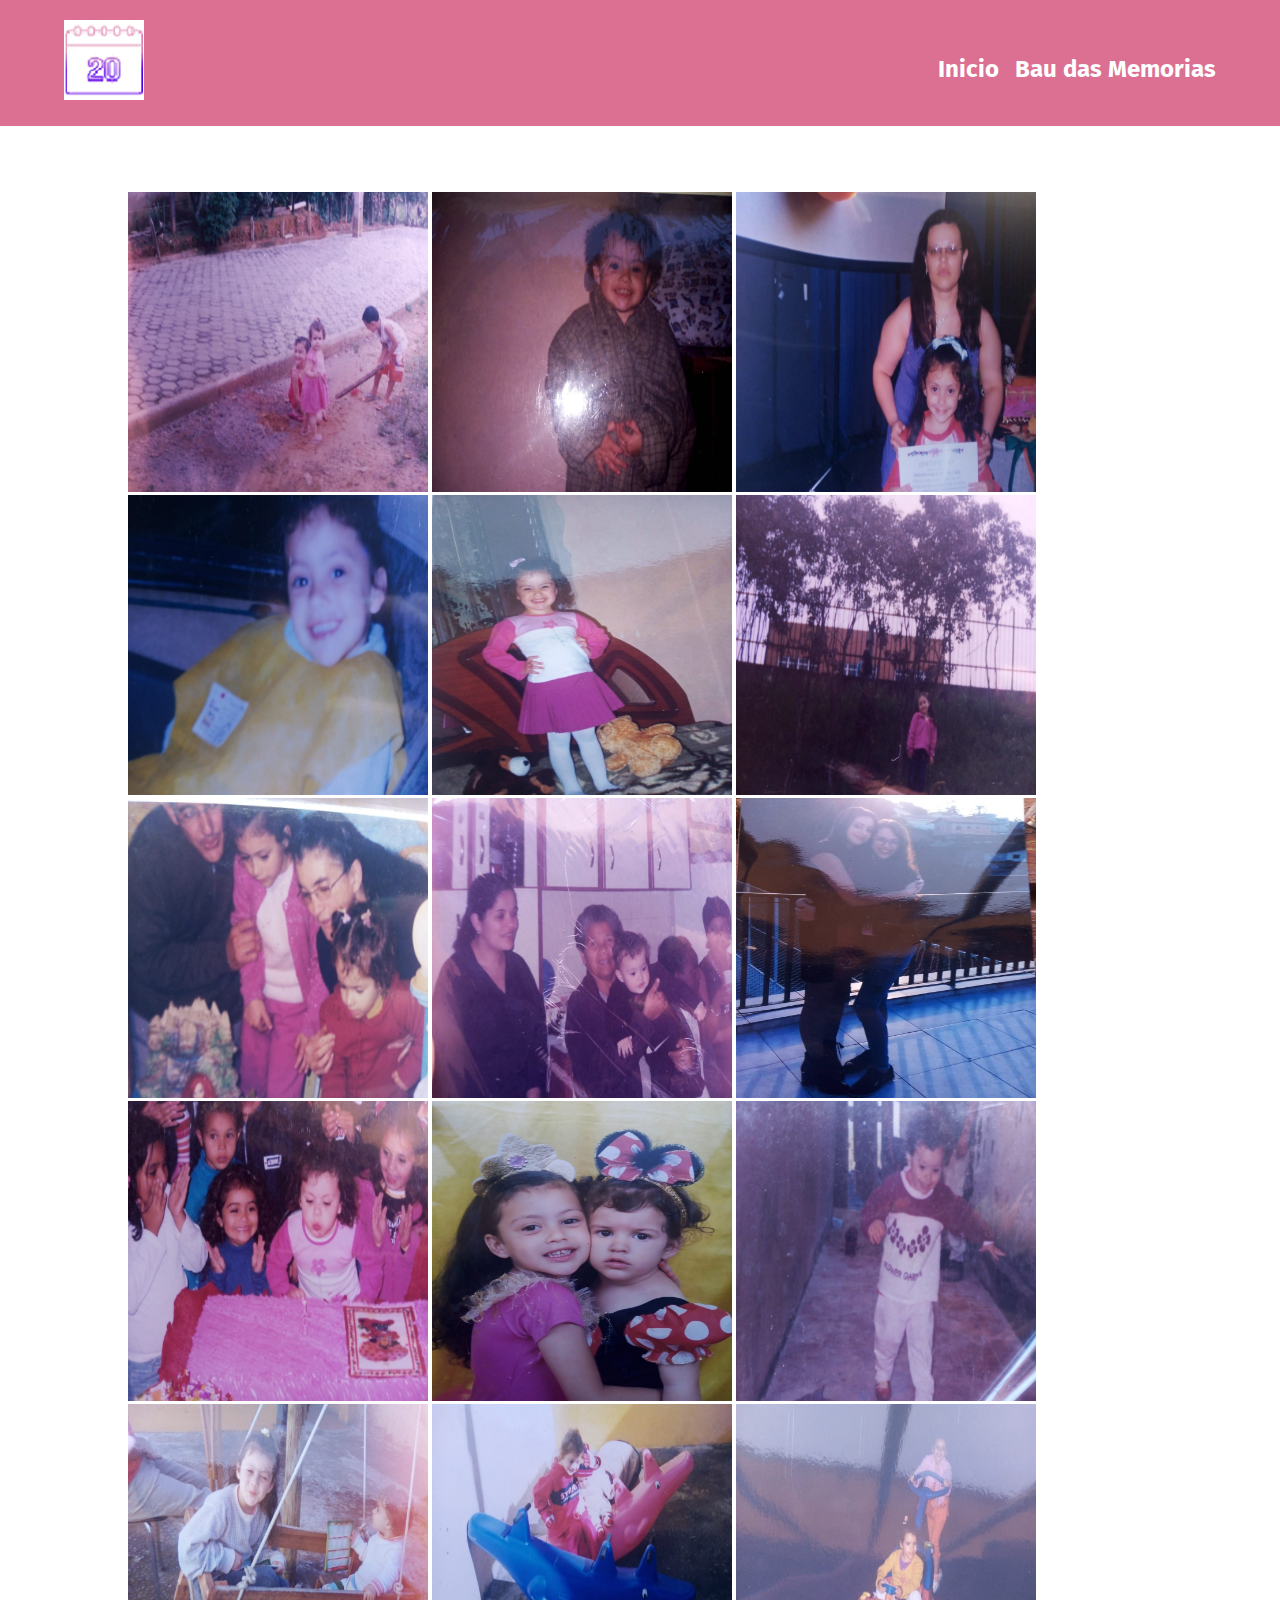
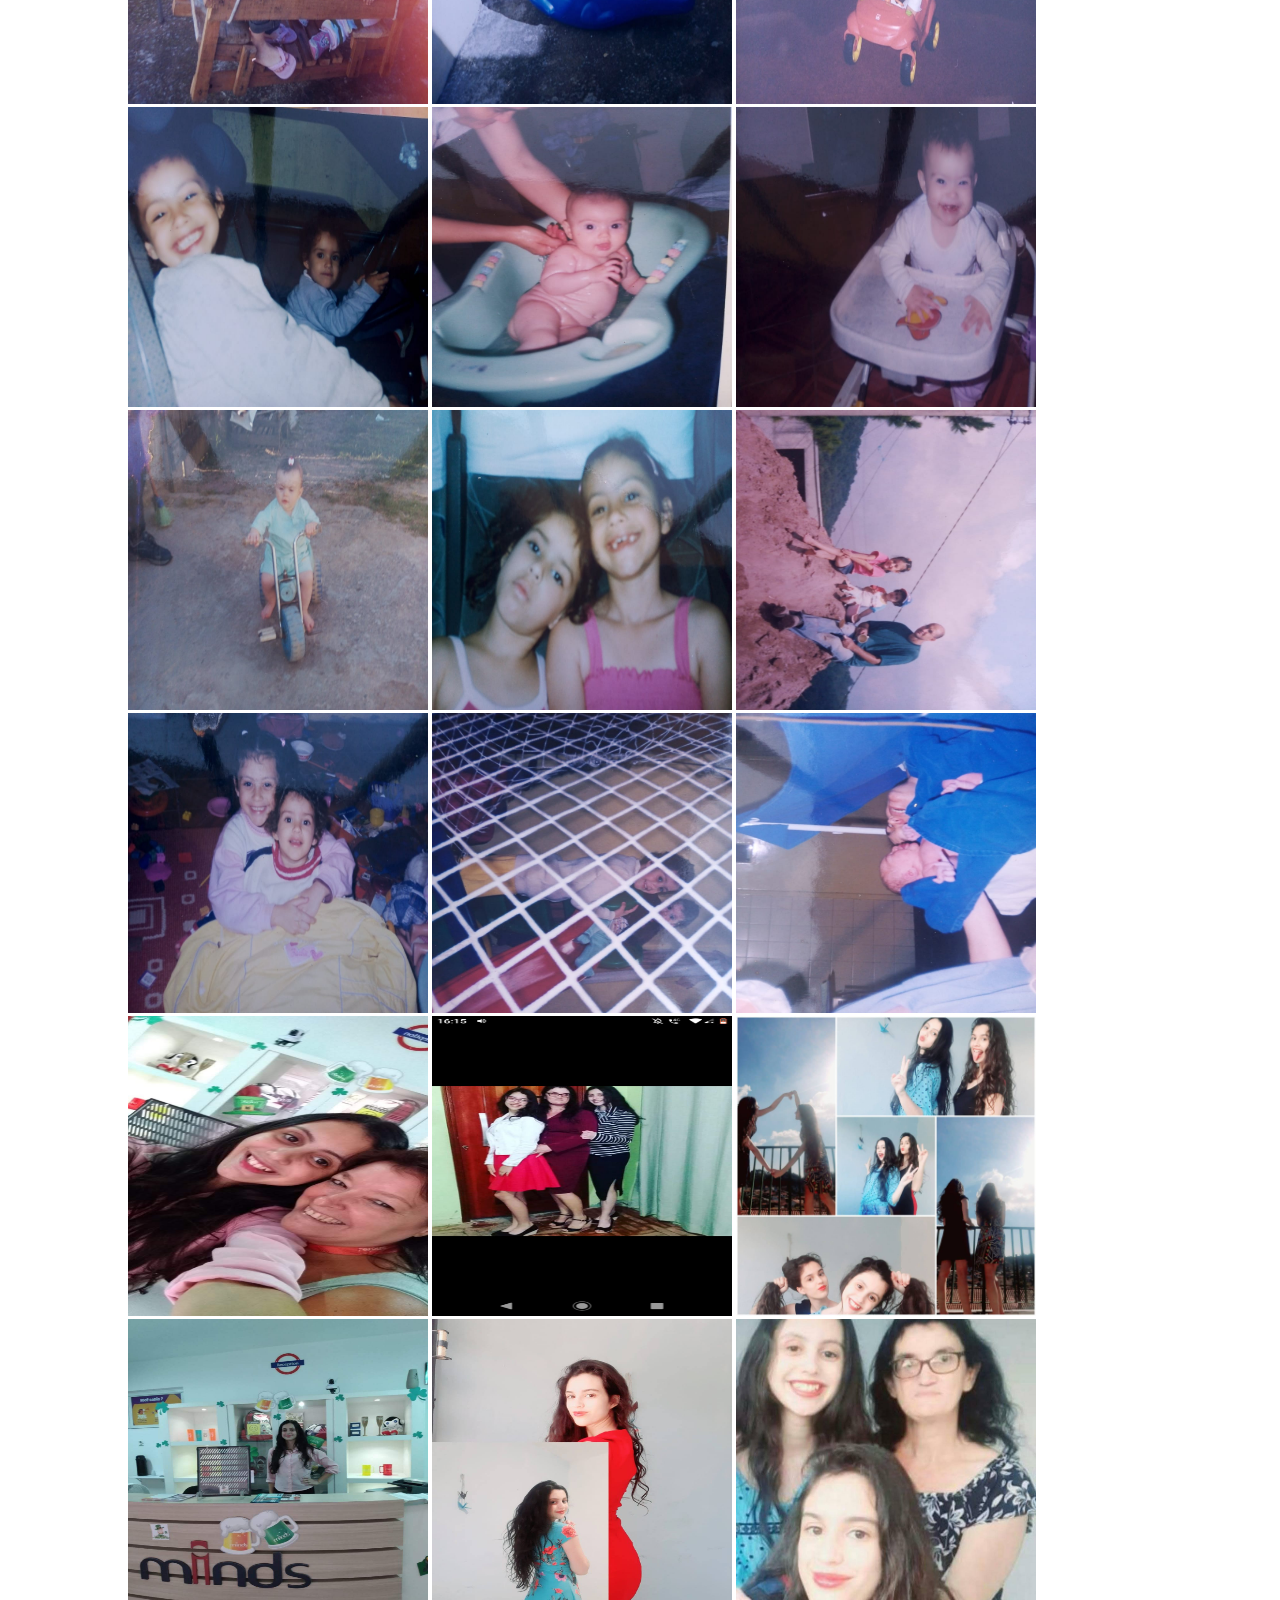
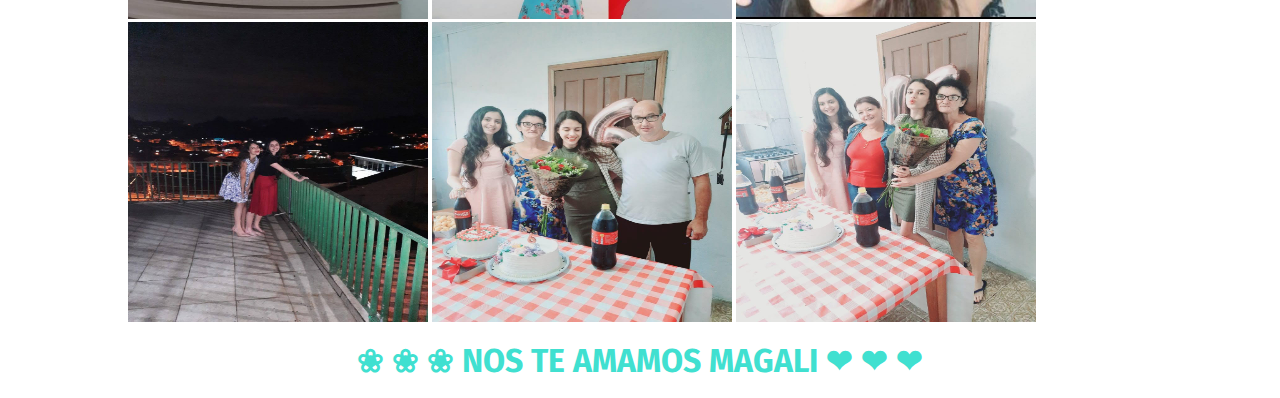
==== baudasmememorias.html @ 338c9aba "Add files via upload" ====
<!DOCTYPE html>
<html lang="pt-br">
<head>
	<meta charset="utf-8">
	<meta name="viewport" content="width=device-width,initial-scale=1.0">
	<link rel="stylesheet" type="text/css" href="css/reset.css">
	<link rel="stylesheet" type="text/css" href="css/estilo.css">
	<link rel="shortcut icon" href="img/balloons.png">
	<link href="https://fonts.googleapis.com/css2?family=Fira+Sans:ital@1&display=swap" rel="stylesheet">

	<title>AMANDA</title>
</head>
<body>
		<header class="fixo">
		<h1><img class="imglogo" src="img/data.png"></h1>
		<nav class="menu-opcoes">
			<ul class="ajustes">
				<li><a href="index.html">Inicio</a></li>
				<li><a href="baudasmemorias.html">Bau das Memorias</a></li>
		</nav>		
	</header>
	<div class="container">
	<img src="img/42.jpeg" alt="Feh" width="300" height="300">
	<img src="img/41.jpeg" alt="Feh" width="300" height="300">
	<img src="img/40.jpeg" alt="Feh" width="300" height="300">
	<img src="img/39.jpeg" alt="Feh" width="300" height="300">
	<img src="img/38.jpeg" alt="Feh" width="300" height="300">
	<img src="img/37.jpeg" alt="Feh" width="300" height="300">
	<img src="img/36.jpeg" alt="Feh" width="300" height="300">
	<img src="img/35.jpeg" alt="Feh" width="300" height="300">
	<img src="img/34.jpeg" alt="Feh" width="300" height="300">
	<img src="img/33.jpeg" alt="Feh" width="300" height="300">
	<img src="img/32.jpeg" alt="Feh" width="300" height="300">
	<img src="img/31.jpeg" alt="Feh" width="300" height="300">
	<img src="img/30.jpeg" alt="Feh" width="300" height="300">
	<img src="img/29.jpeg" alt="Feh" width="300" height="300">
	<img src="img/28.jpeg" alt="Feh" width="300" height="300">
	<img src="img/27.jpeg" alt="Feh" width="300" height="300">
	<img src="img/26.jpeg" alt="Feh" width="300" height="300">
	<img src="img/25.jpeg" alt="Feh" width="300" height="300">
	<img src="img/24.jpeg" alt="Feh" width="300" height="300">
	<img src="img/23.jpeg" alt="Feh" width="300" height="300">
	<img src="img/22.jpeg" alt="Feh" width="300" height="300">
	<img src="img/21.jpeg" alt="Feh" width="300" height="300">
    <img src="img/20.jpeg" alt="Feh" width="300" height="300">
    <img src="img/19.jpeg" alt="Feh" width="300" height="300">
	<img src="img/18.jpeg" alt="Feh" width="300" height="300">
	<img src="img/17.jpeg" alt="Feh" width="300" height="300">
	<img src="img/16.jpeg" alt="Feh" width="300" height="300">
	<img src="img/15.jpeg" alt="Feh" width="300" height="300">
	<img src="img/14.jpeg" alt="Feh" width="300" height="300">
	<img src="img/13.jpeg" alt="Feh" width="300" height="300">
	<img src="img/12.jpeg" alt="Feh" width="300" height="300">
	<img src="img/11.jpeg" alt="Feh" width="300" height="300">
	<img src="img/10.jpeg" alt="Feh" width="300" height="300">
	<br>
	<h1 class="titulos">	&#10048;	 	&#10048;	 	&#10048;	 NOS TE AMAMOS MAGALI	&#10084;	&#10084;	&#10084;</h1>
	
</body>
</body>
---- css/estilo.css ----
html{
	   scroll-behavior: smooth;
	}

	body{
			   	
			background-repeat: round;
			font-family: 'Fira Sans', sans-serif;
			}
				

	header, footer{
		background-color: rgba(219,112,147);
		padding: 1%;
		position: relative;
		display: flex;
		flex-direction: column;
		align-items: center;
		font-size: 1.5em;
		font-weight: bolder;
		
	}

	.menu-opcoes{
		text-align: center;
	}

	.fixo{

		position: fixed;
		top: 0;
		right: 0;
		left: 0;
		z-index: 1030;

	}

	.ajustes{
		
		line-height: 1;
		text-align: center;
	}

	.ajustes li:hover{
		background-color: #708090;
		
	}

	
	.container{

		width: 80%;
		margin-left: auto;
		margin-right: auto;
		position: relative;

	}
			
/*tela menor que 599px */	
@media screen and (max-width: 599px){
	.container{
		margin-top:65%;			
	}
	}
	/*tela maior que 600px */	
@media screen and (min-width:600px){
	.container{
		margin-top:40%;				
	}
	}

		/*telas maiores que 768px */
@media screen and (min-width:768px) {
		.container{
		margin-top:15%;	}

		header{
			background-color: rgba(219,112,147);
			flex-direction: row;
			position: relative;
			height: 100px;
		}

		.menu-opcoes{

			position: absolute;
			right: 5%;
			top:45%;
		}

		.menu-opcoes ul li{

			display: inline;
			margin-left: 10px; 
		}

		.imglogo{

			position: absolute;
			top:20px;
			left: 5%;
		}


	}


	
	h1{

		font-size: 2em;


	}

	h2{
		font-size: 1.5em;

	}

	.titulos{
			text-align: center;
			color: 	#40E0D0;
			font-weight: bolder;
			margin-top: 2%;
			margin-bottom: 2%;			
	}

	p{

		color: #black;
		font-weight: bolder;
		font-size: 1.2em;
		text-align: justify;
		margin-top: 1.5%;
		margin-bottom: 1.5%;


		}

		.listastexto{

			text-decoration: underline;
			color: #black;
			font-weight: bolder;
			margin-top: 1%;
			margin-bottom: 1%;
			font-size: 1.2em;

			}

			figure{

				text-align: center;
				
			}

		.imgtexto {

				border: 5px dashed #fff;
				width: 60%;



			}

			

	a:link {
	  color: white;
	  background-color: transparent;
	  text-decoration: none;
	}

	a:visited {
	  color: #fff;
	  background-color: transparent;
	  text-decoration: none;
	  
	}

	a:hover {
	  color: #F8F8FF;
	  background-color: transparent;
	  text-decoration: underline;
	}

	a:active {
	  color: white;
	  background-color: transparent;
	  text-decoration: underline;
	}

	table{
	  border-collapse: collapse;
	  width: 100%;
	  color: #fff;
	}

	td,th{

		border: 3px solid #fff;
		padding: 10px;
		  
	}

	tr:nth-child(even) {
	  background-color: #dddddd;
	}

	.centro{

		text-align: center;

	}

	.video{

		text-align: center;
	}

	/* quanda  tela for maior que 600px*/
@media screen and (min-width: 600px) {

}
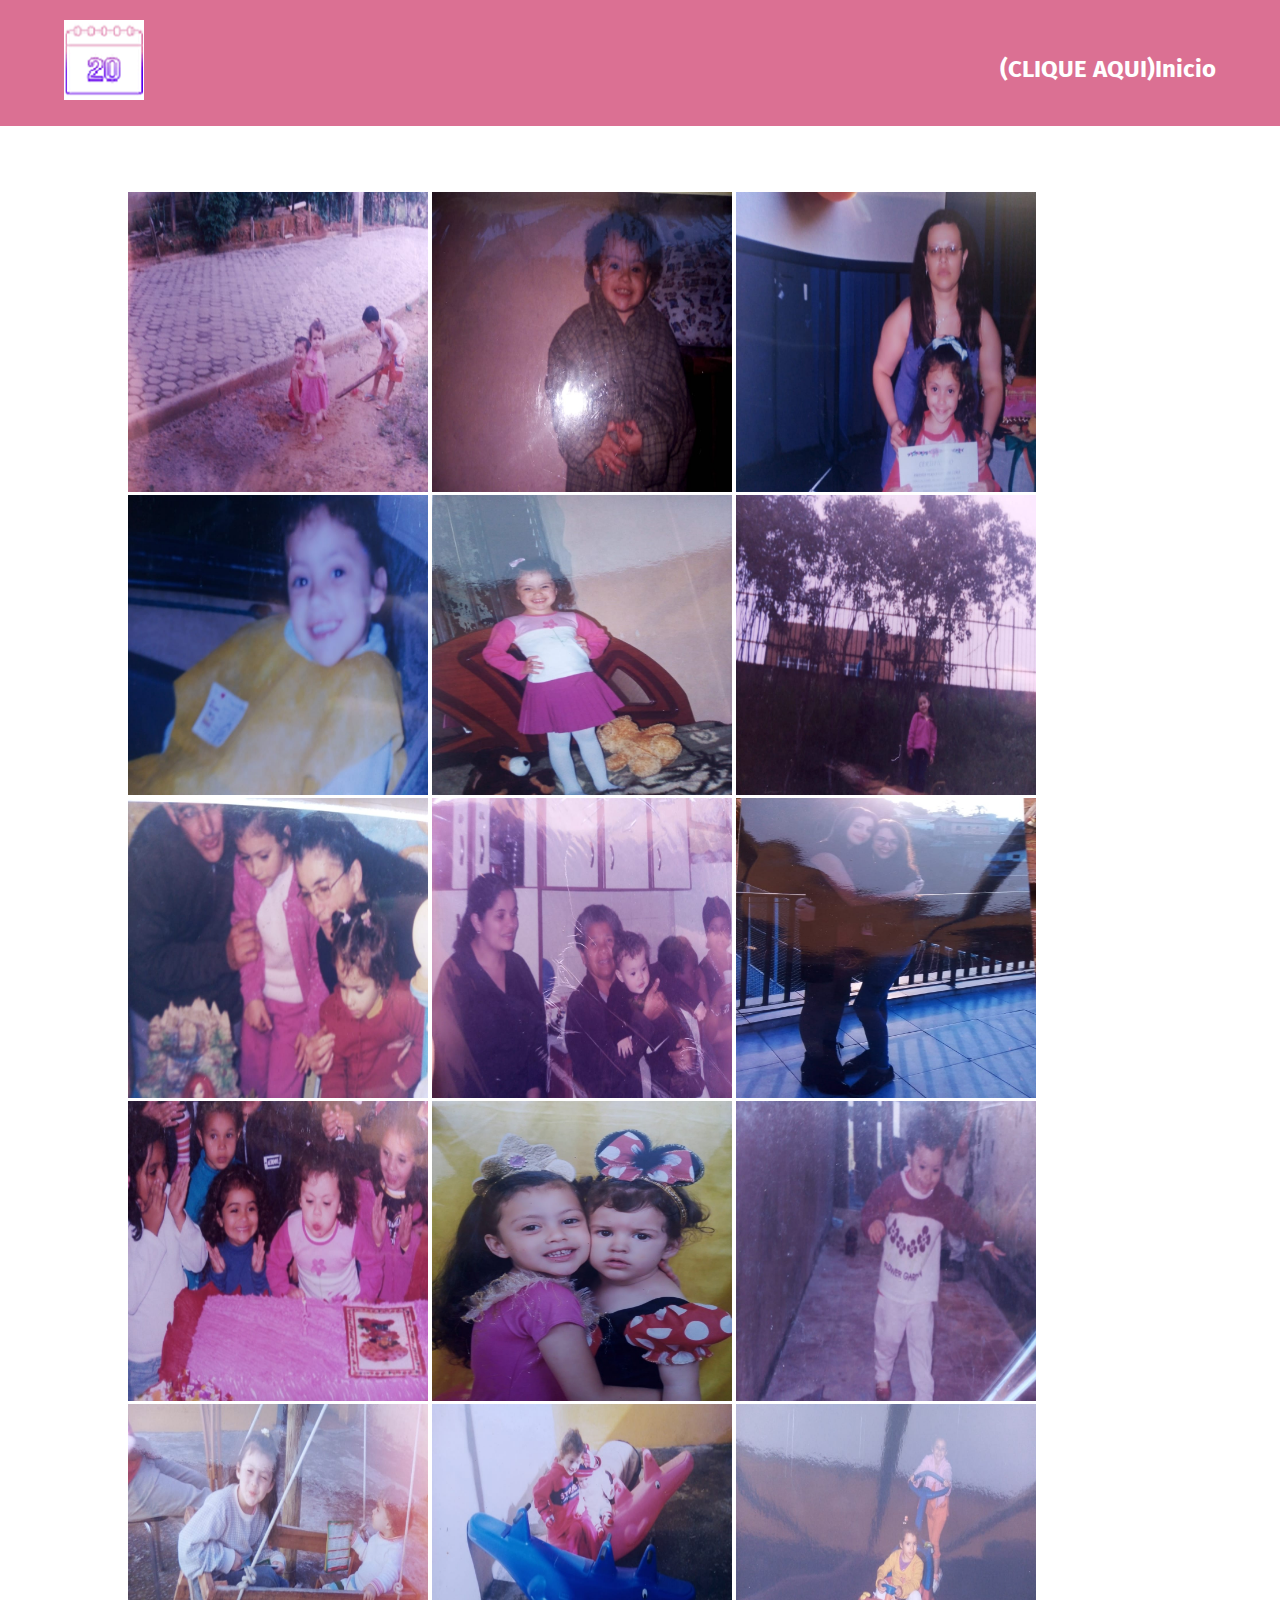
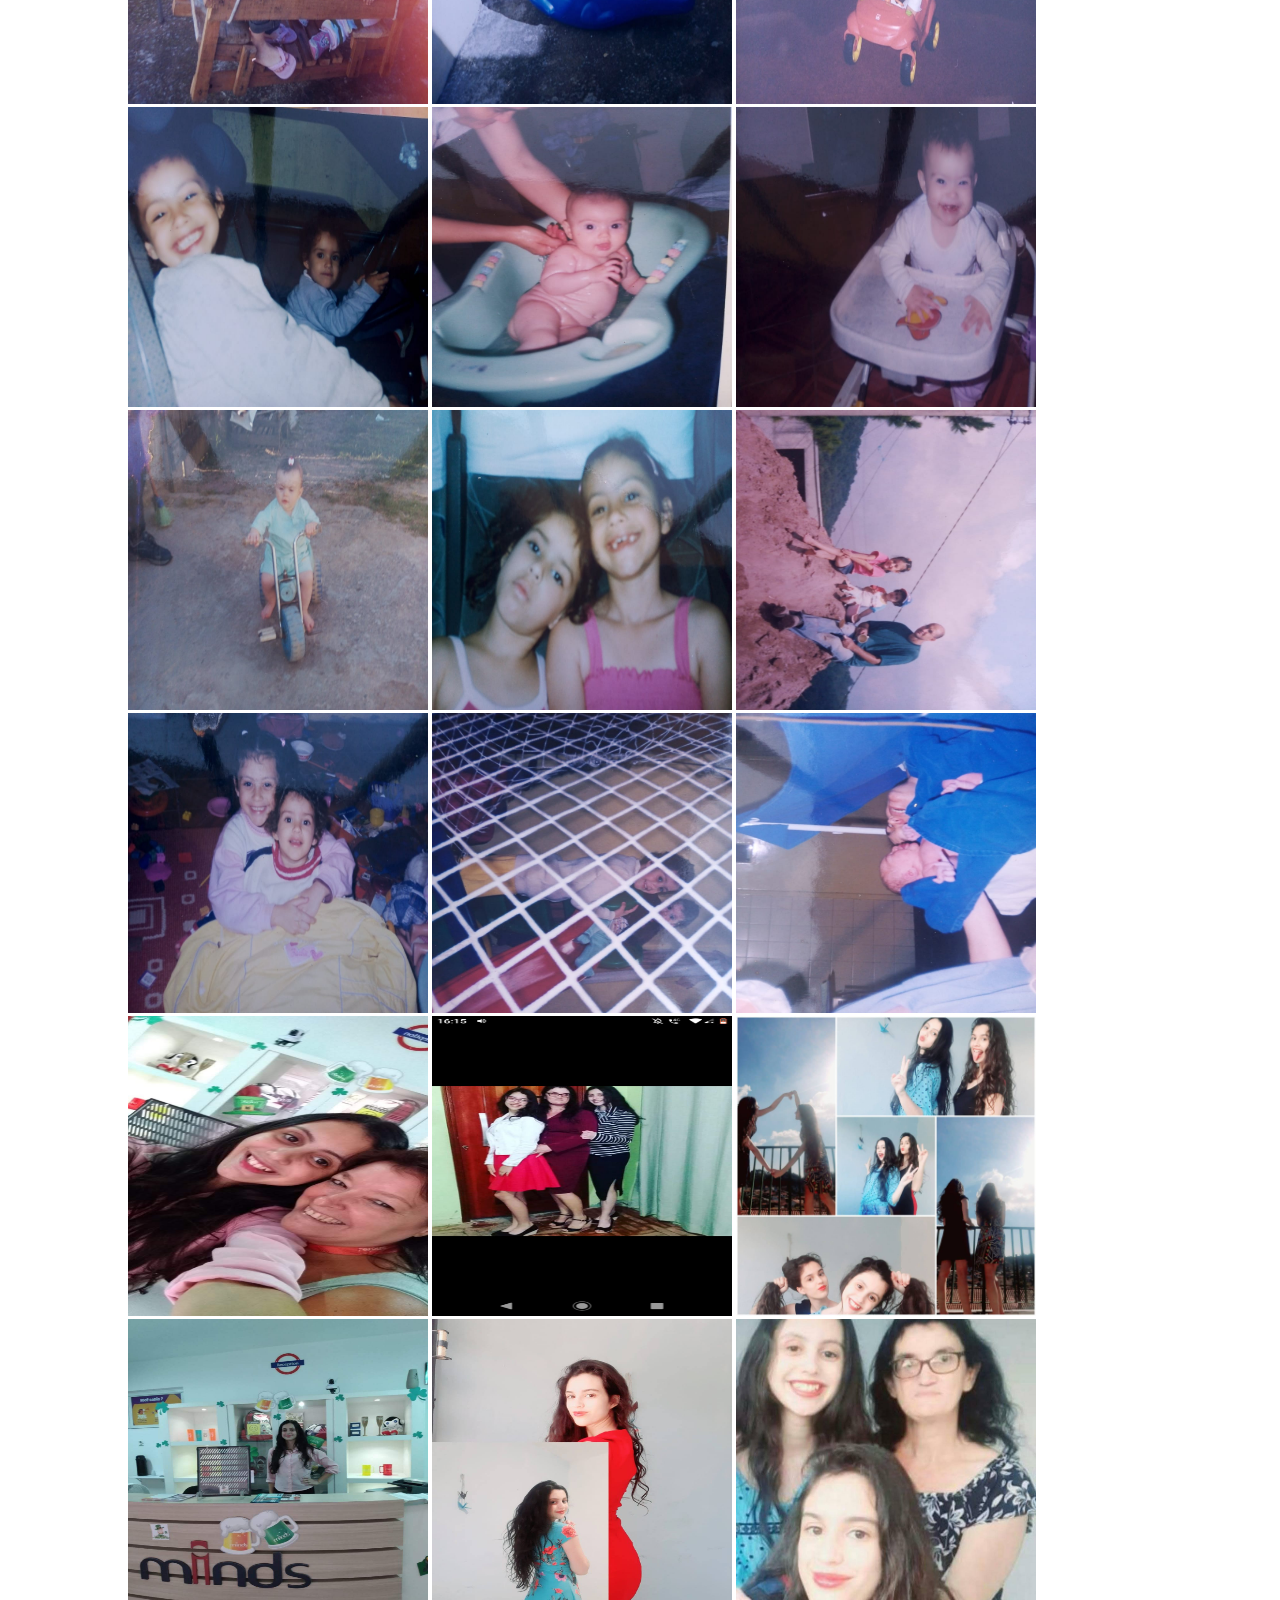
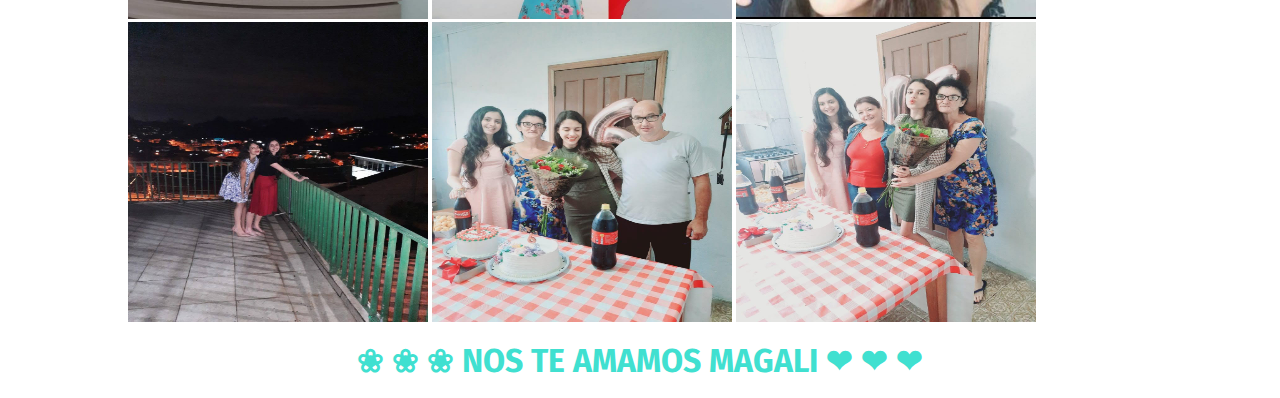
==== commit 2cd933b8: "Add files via upload" ====
--- a/baudasmememorias.html
+++ b/baudasmememorias.html
@@ -15,8 +15,8 @@
 		<h1><img class="imglogo" src="img/data.png"></h1>
 		<nav class="menu-opcoes">
 			<ul class="ajustes">
-				<li><a href="index.html">Inicio</a></li>
-				<li><a href="baudasmemorias.html">Bau das Memorias</a></li>
+				<li><a href="index.html">(CLIQUE AQUI)Inicio</a></li>
+				
 		</nav>		
 	</header>
 	<div class="container">
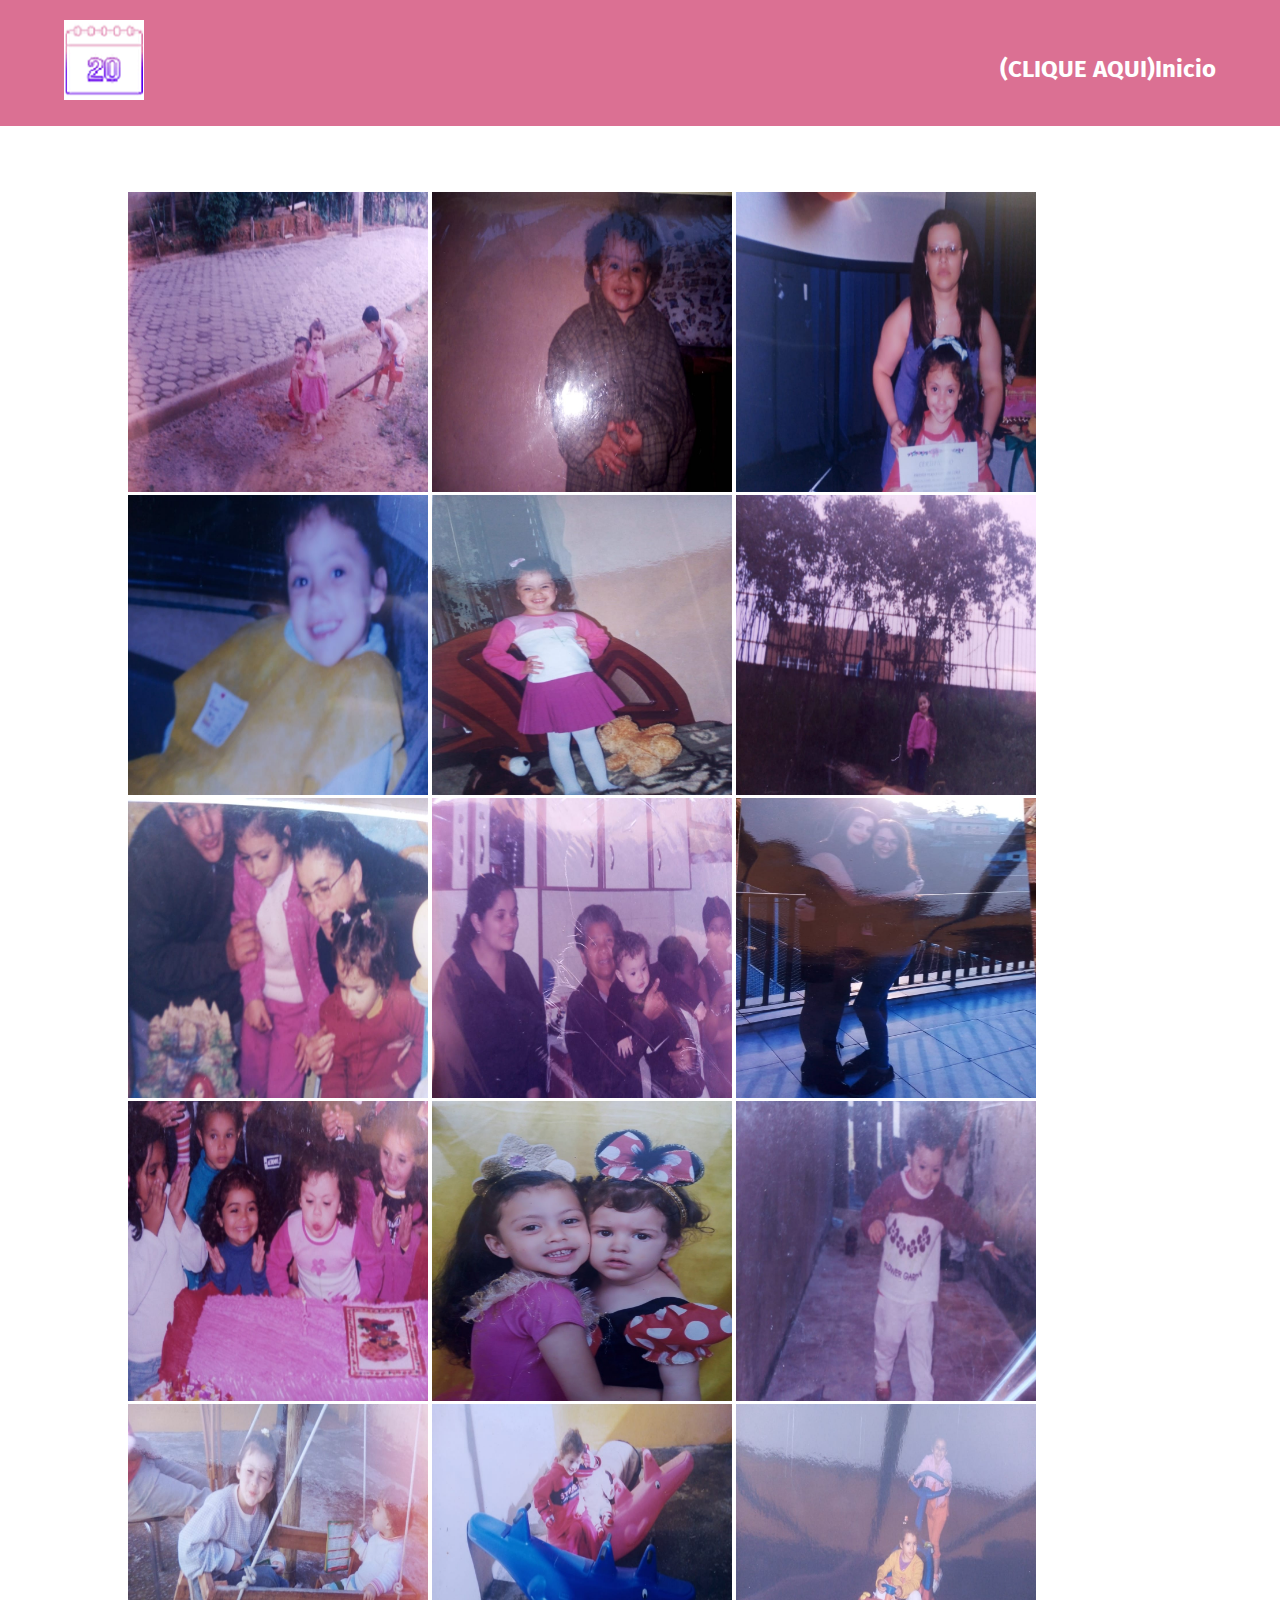
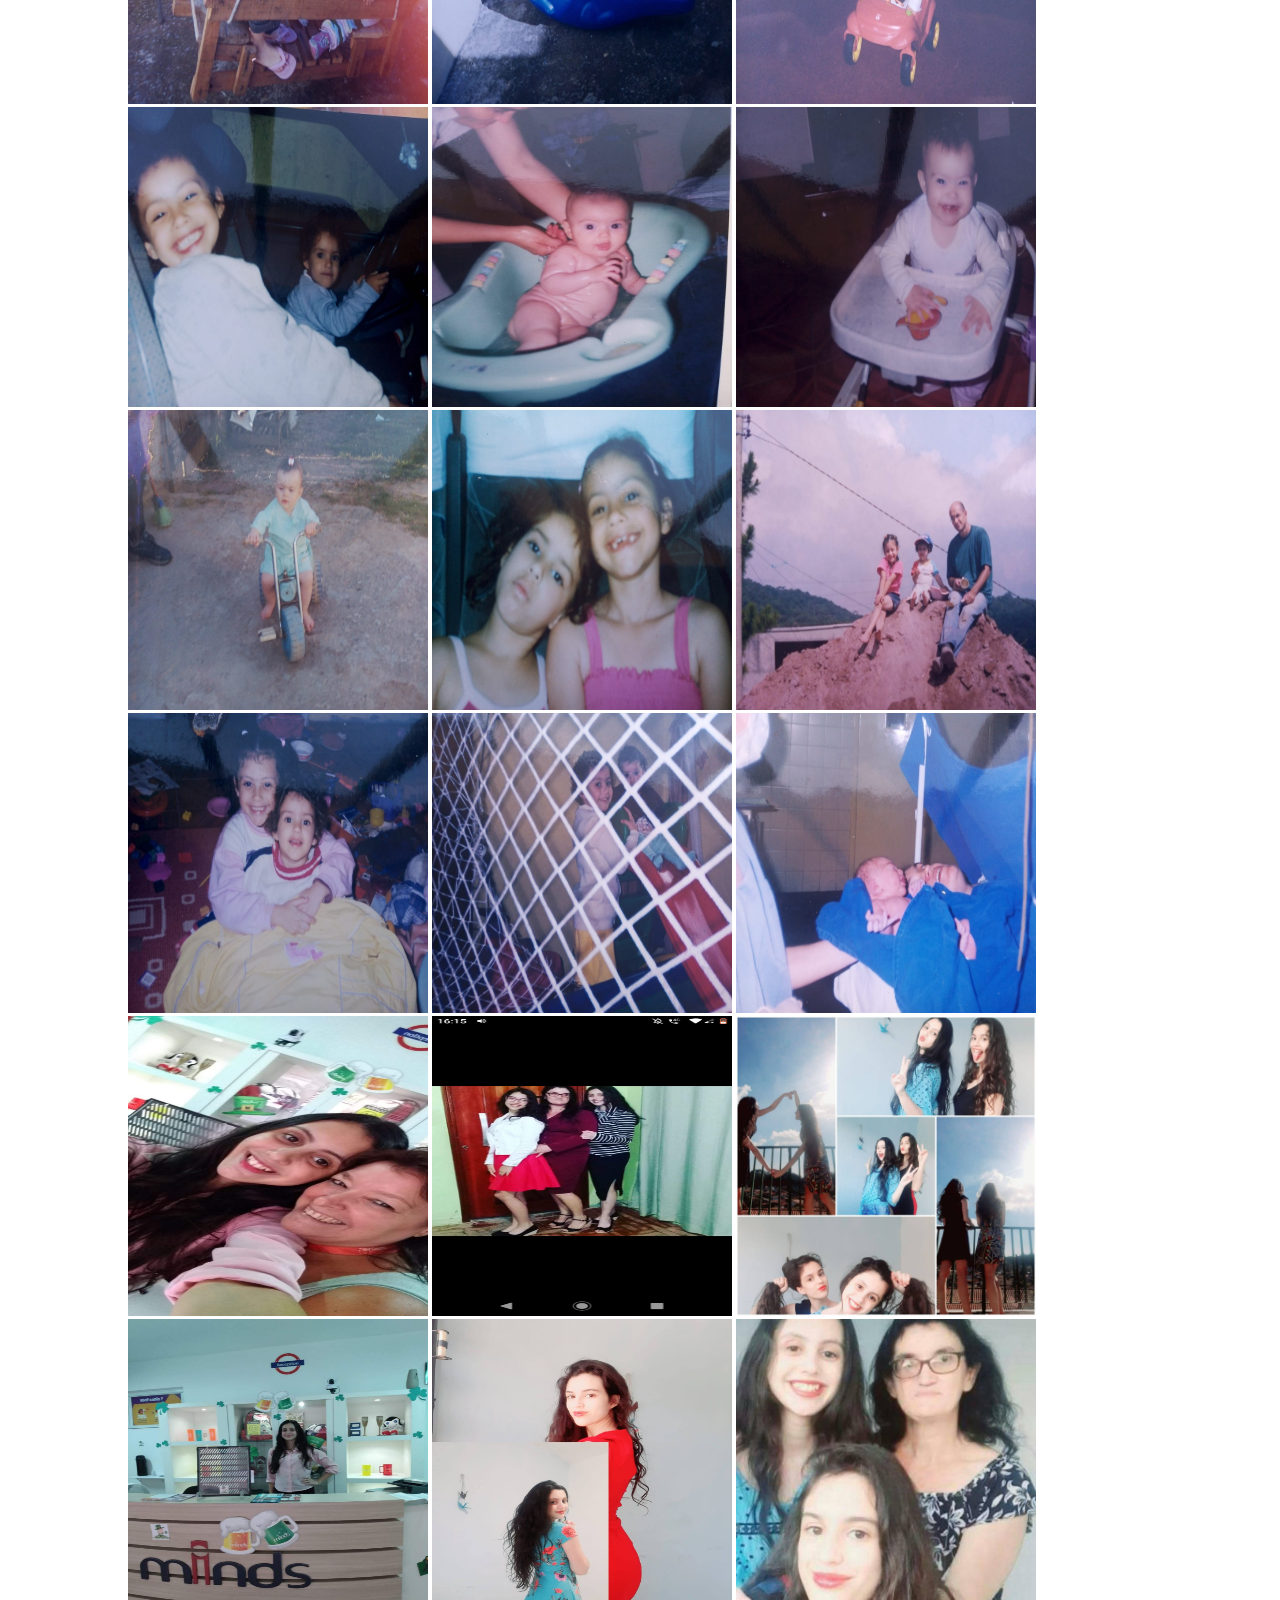
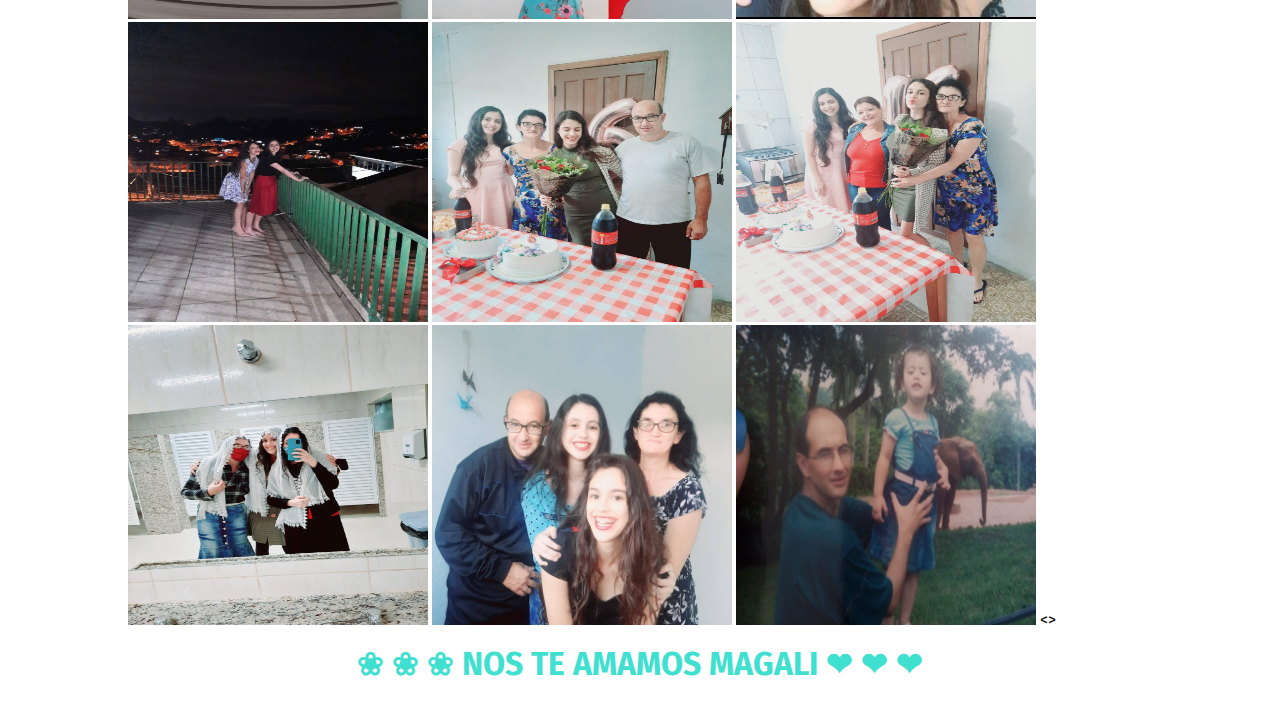
==== commit bdb41bf1: "Add files via upload" ====
--- a/baudasmememorias.html
+++ b/baudasmememorias.html
@@ -53,6 +53,10 @@
 	<img src="img/12.jpeg" alt="Feh" width="300" height="300">
 	<img src="img/11.jpeg" alt="Feh" width="300" height="300">
 	<img src="img/10.jpeg" alt="Feh" width="300" height="300">
+	<img src="img/43.jpeg" alt="Feh" width="300" height="300">
+	<img src="img/44.jpeg" alt="Feh" width="300" height="300">
+	<img src="img/46.jpeg" alt="Feh" width="300" height="300">
+	<>
 	<br>
 	<h1 class="titulos">	&#10048;	 	&#10048;	 	&#10048;	 NOS TE AMAMOS MAGALI	&#10084;	&#10084;	&#10084;</h1>
 	
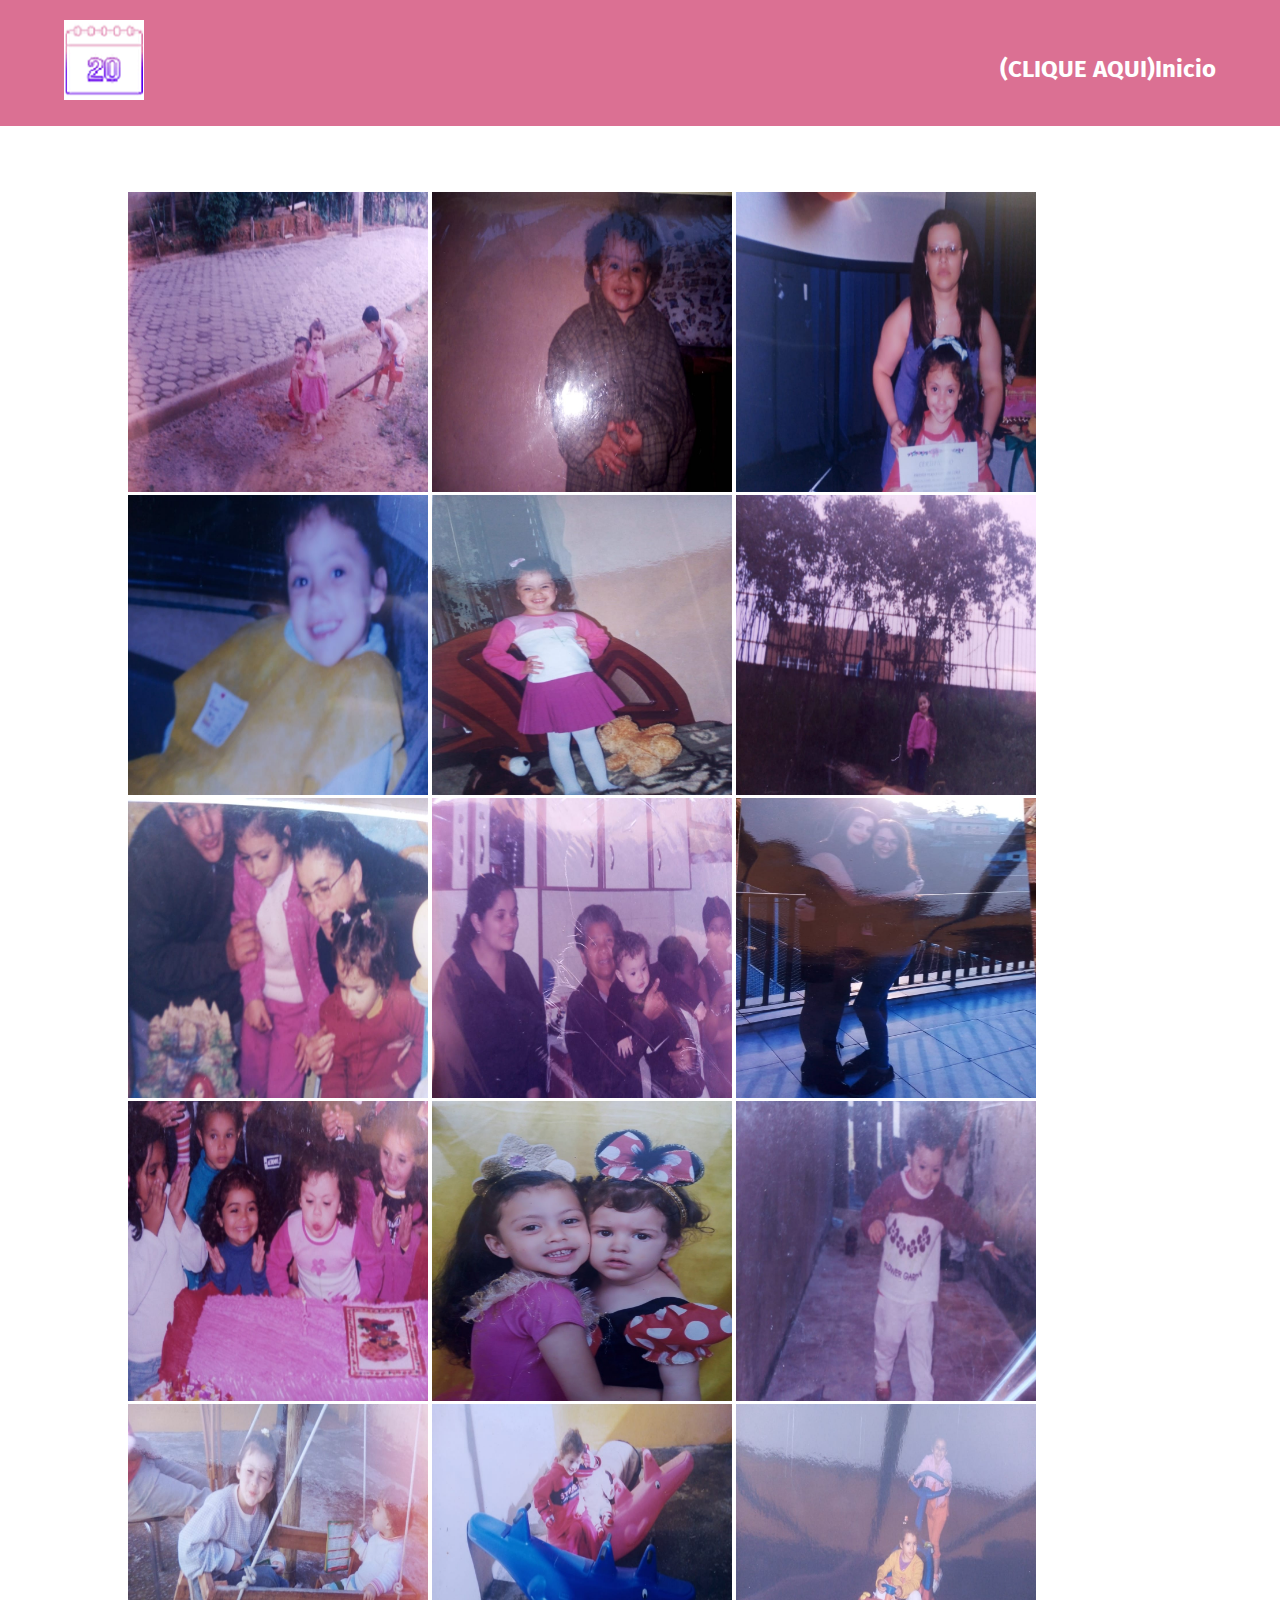
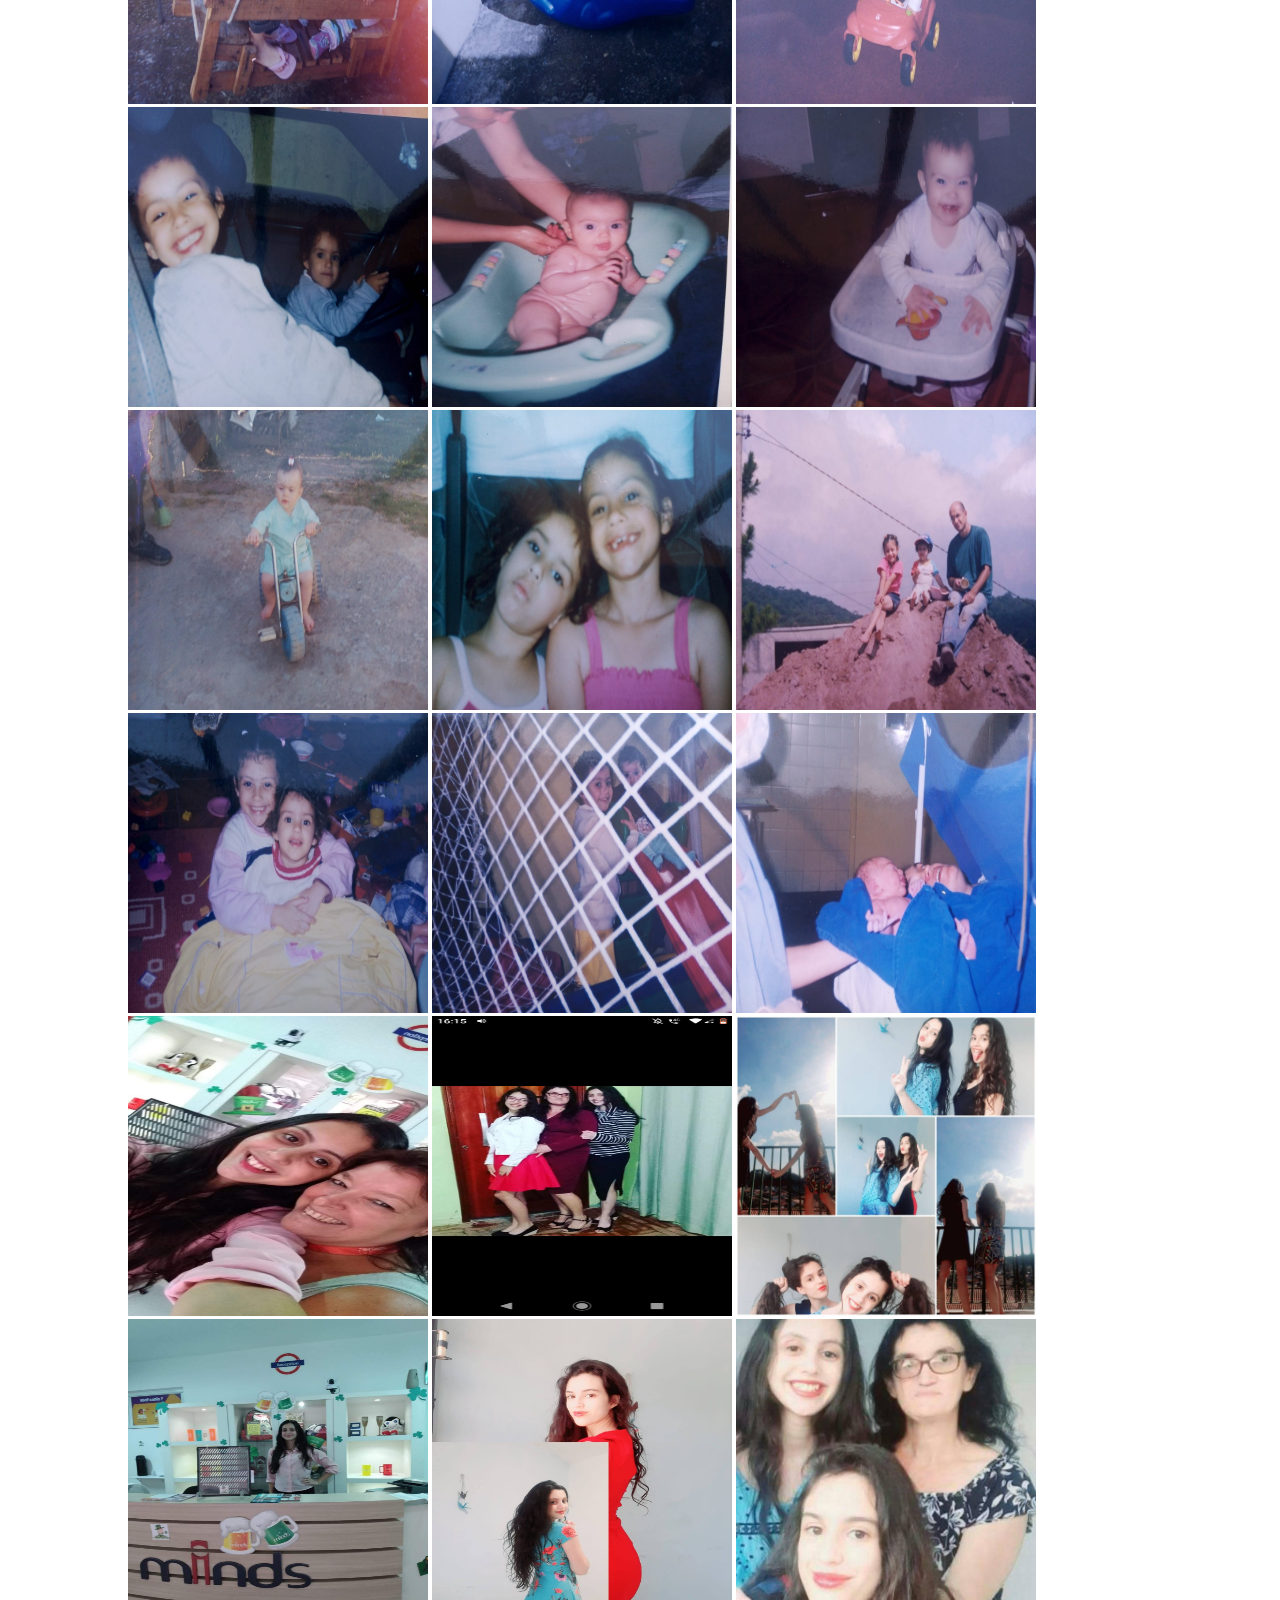
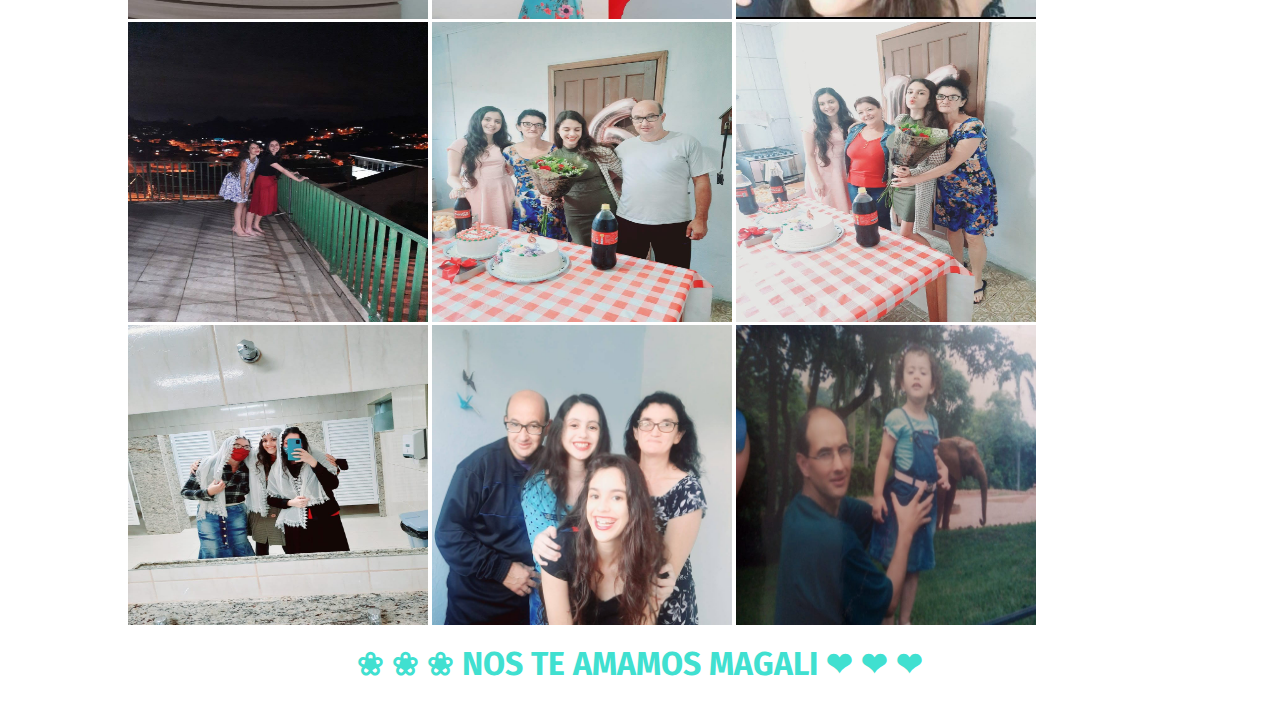
==== commit ef478245: "Add files via upload" ====
--- a/baudasmememorias.html
+++ b/baudasmememorias.html
@@ -56,7 +56,7 @@
 	<img src="img/43.jpeg" alt="Feh" width="300" height="300">
 	<img src="img/44.jpeg" alt="Feh" width="300" height="300">
 	<img src="img/46.jpeg" alt="Feh" width="300" height="300">
-	<>
+	
 	<br>
 	<h1 class="titulos">	&#10048;	 	&#10048;	 	&#10048;	 NOS TE AMAMOS MAGALI	&#10084;	&#10084;	&#10084;</h1>
 	
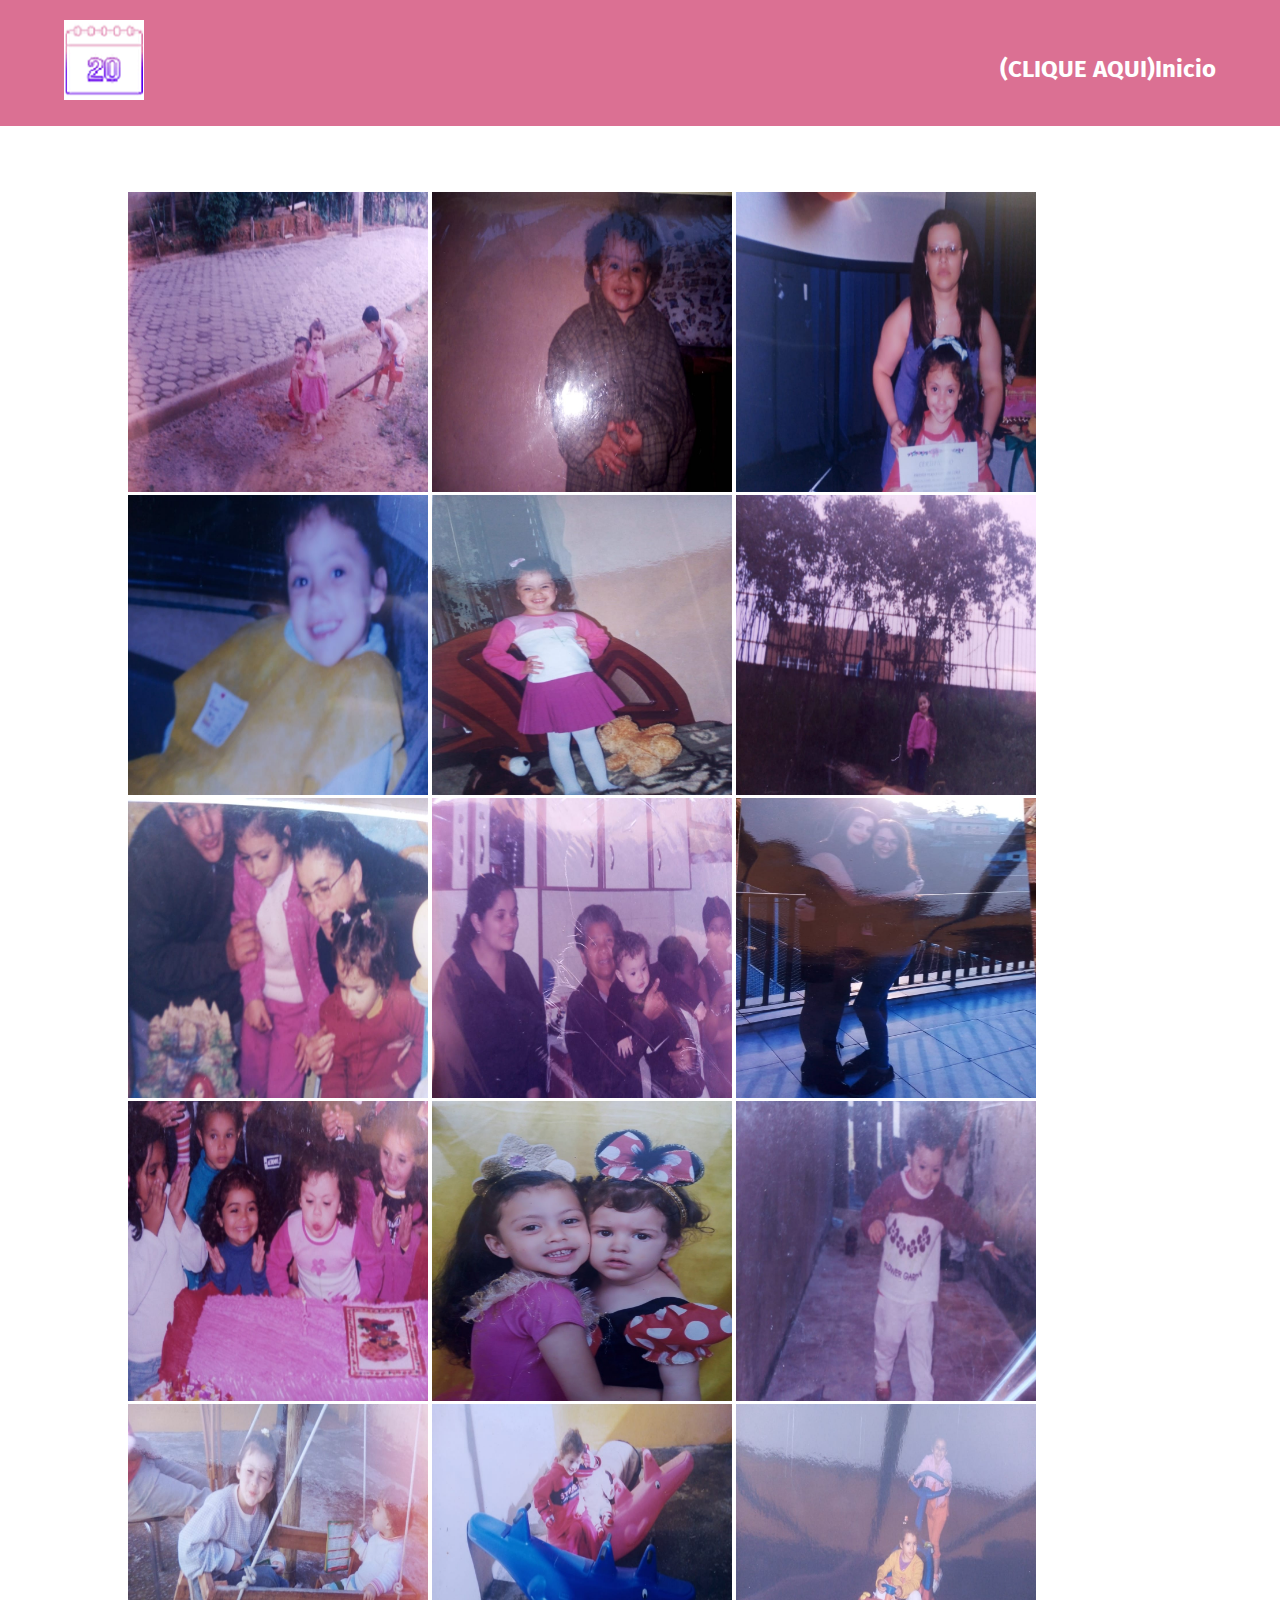
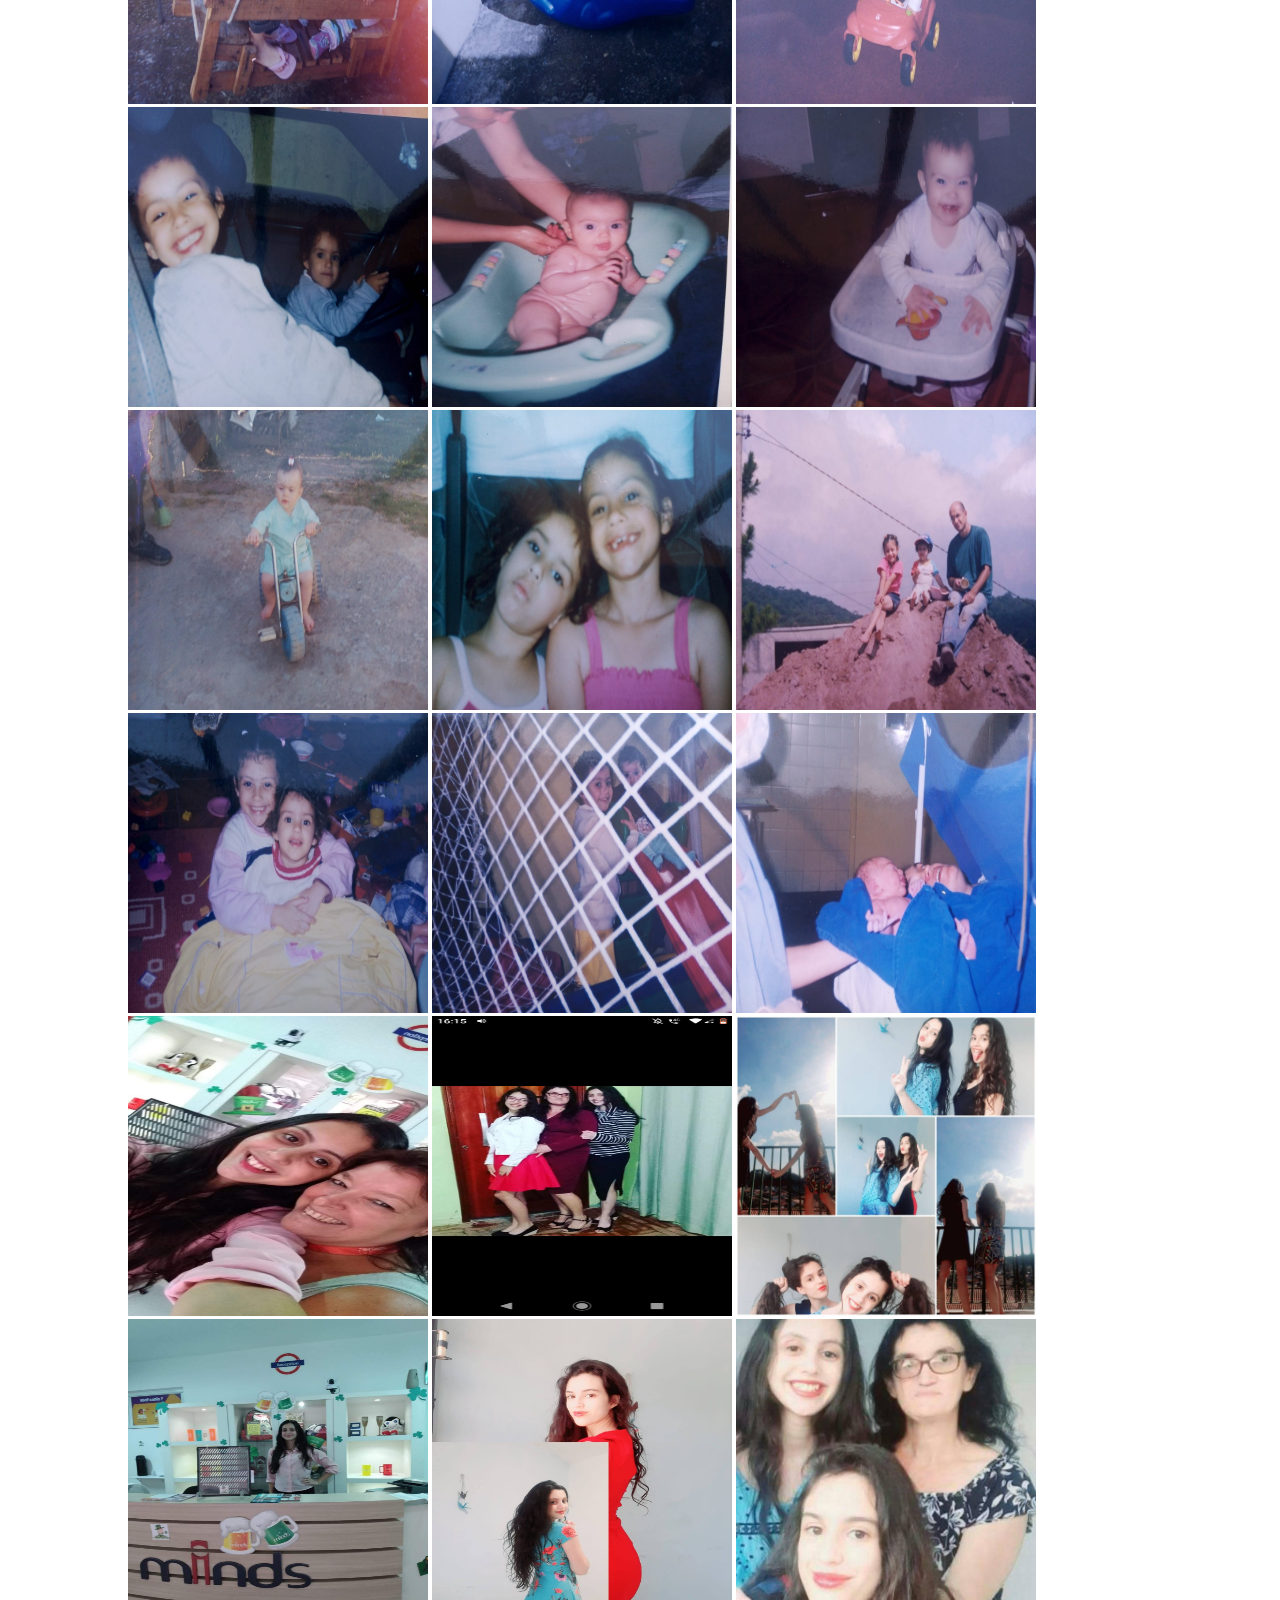
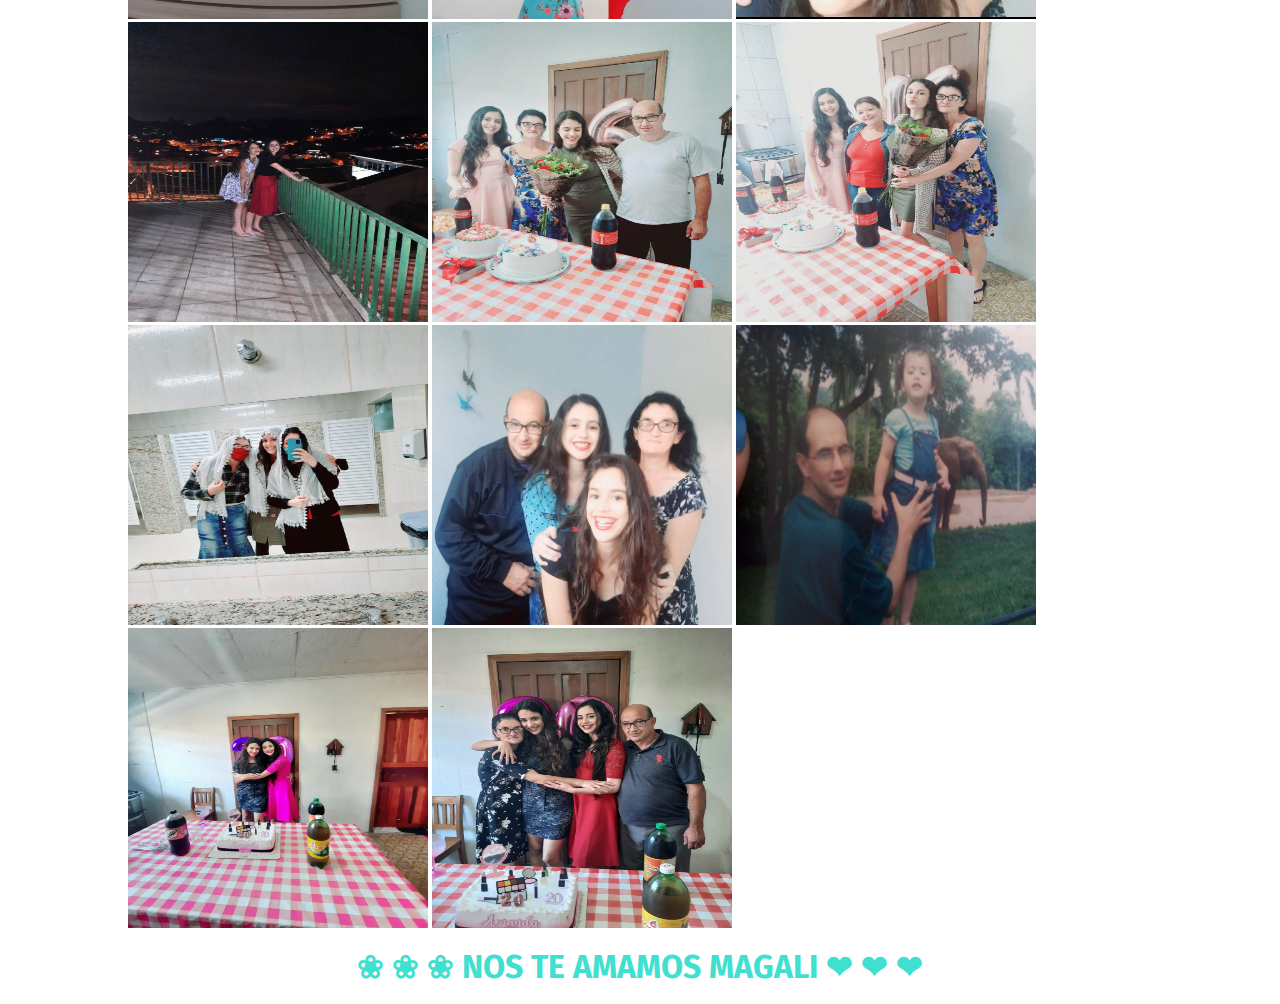
==== commit 94120fa7: "Add files via upload" ====
--- a/baudasmememorias.html
+++ b/baudasmememorias.html
@@ -56,6 +56,8 @@
 	<img src="img/43.jpeg" alt="Feh" width="300" height="300">
 	<img src="img/44.jpeg" alt="Feh" width="300" height="300">
 	<img src="img/46.jpeg" alt="Feh" width="300" height="300">
+	<img src="img/48.jpeg" alt="Feh" width="300" height="300">
+	<img src="img/49.jpeg" alt="Feh" width="300" height="300">
 	
 	<br>
 	<h1 class="titulos">	&#10048;	 	&#10048;	 	&#10048;	 NOS TE AMAMOS MAGALI	&#10084;	&#10084;	&#10084;</h1>
